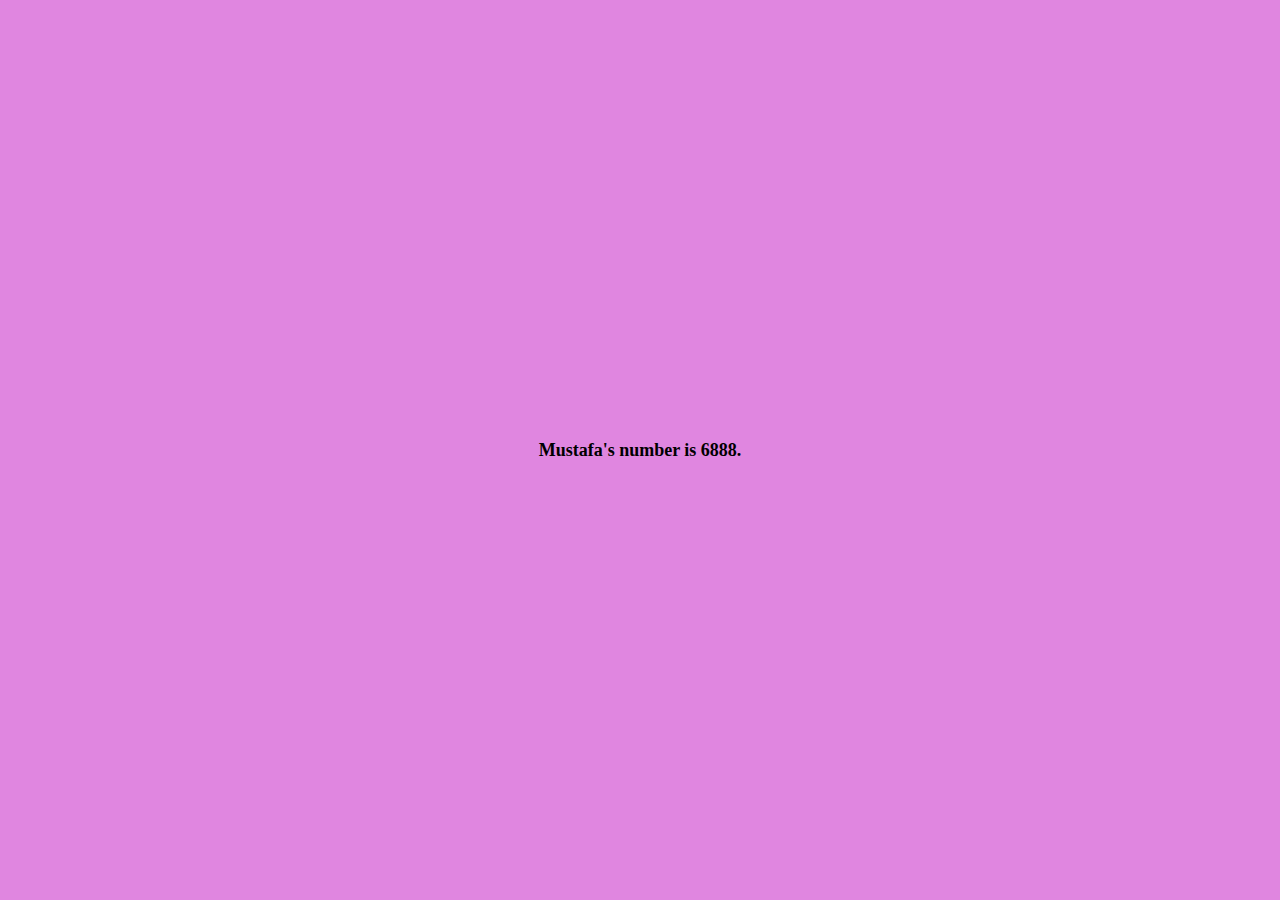
==== Loop/loop-2.html @ aa9b31a6 ".." ====
<!DOCTYPE html>
<html lang="en">
  <head>
    <meta charset="UTF-8" />
    <meta name="viewport" content="width=device-width, initial-scale=1.0" />
    <title>Loops: Task 1</title>

    <style>
      body {
        background-color: rgb(224, 134, 224);
        display: flex;
        justify-content: center;
        align-items: center;
        width: 100%;
        height: 100svh;
      }

      * {
        margin: 0;
        padding: 0;
        box-sizing: border-box;
      }

      p {
        font-size: 18px;
        font-weight: 700;
      }
      p:first {
        text-transform: capitalize;
      }
    </style>
  </head>

  <body>
    <section class="preview"></section>
  </body>
  <script>
    const name = "Mustafa";
    const para = document.createElement("p");

    const phonebook = [
      { name: "Chris", number: "1549" },
      { name: "Li Kang", number: "9634" },
      { name: "Anne", number: "9065" },
      { name: "Francesca", number: "3001" },
      { name: "Mustafa", number: "6888" },
      { name: "Tina", number: "4312" },
      { name: "Bert", number: "7780" },
      { name: "Jada", number: "2282" },
    ];

    // Add your code here
    for (let i = 0; i < phonebook.length; i++) {
      if (phonebook[i].name === name) {
        para.textContent = `${phonebook[i].name}'s number is ${phonebook[i].number}.`;
        break;
      }
      if (i === phonebook.length - 1) {
        para.textContent = "Name not found";
      }
    }

    // Don't edit the code below here!
    const section = document.querySelector("section");
    section.appendChild(para);
  </script>
</html>
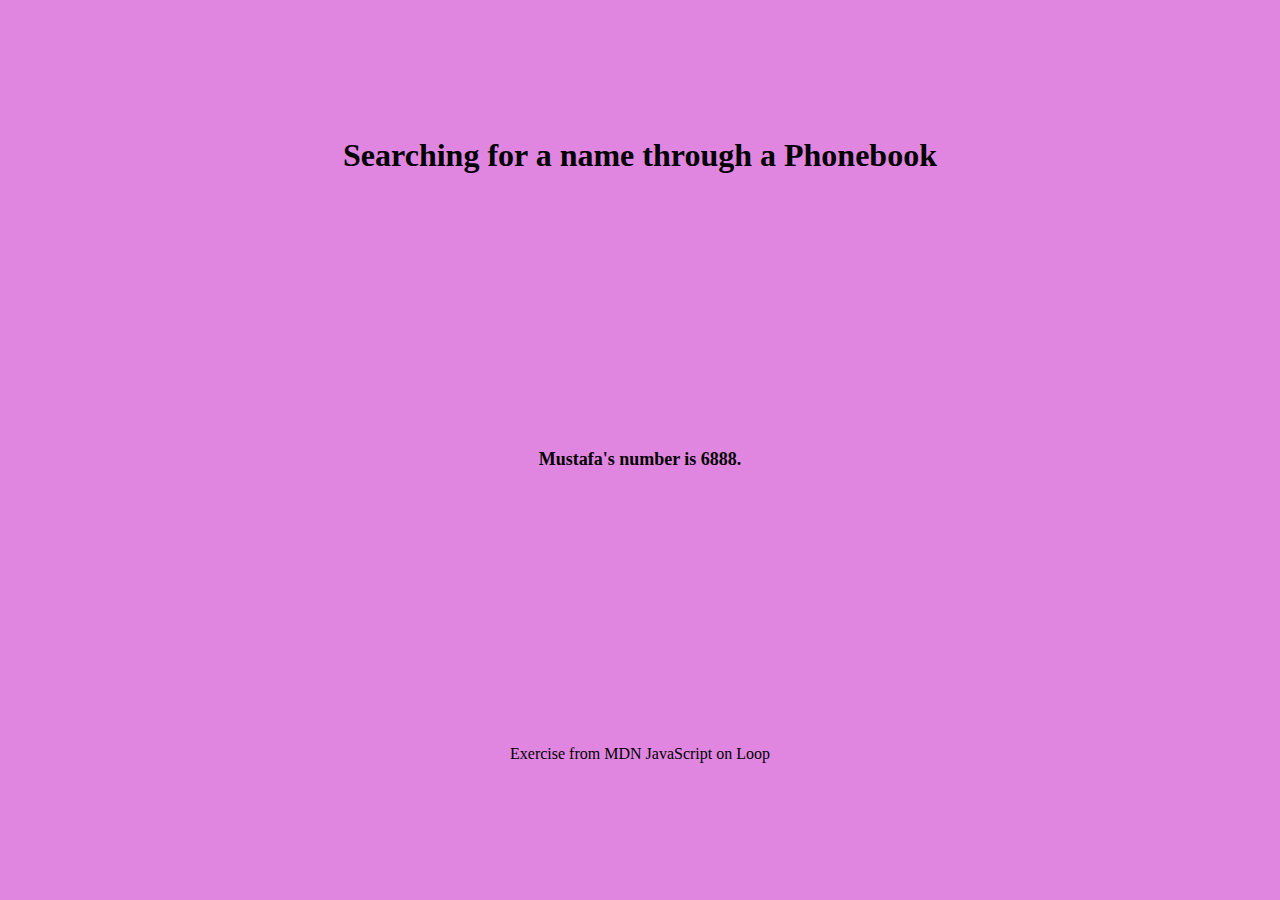
==== commit 099e95ff: "creating a digital clock" ====
--- a/Loop/loop-2.html
+++ b/Loop/loop-2.html
@@ -3,18 +3,18 @@
   <head>
     <meta charset="UTF-8" />
     <meta name="viewport" content="width=device-width, initial-scale=1.0" />
-    <title>Loops: Task 1</title>
+    <title>Loops: Task 2</title>
 
     <style>
       body {
         background-color: rgb(224, 134, 224);
         display: flex;
-        justify-content: center;
+        justify-content: space-around;
         align-items: center;
+        flex-direction: column;
         width: 100%;
         height: 100svh;
       }
-
       * {
         margin: 0;
         padding: 0;
@@ -32,7 +32,9 @@
   </head>
 
   <body>
+    <h1>Searching for a name through a Phonebook</h1>
     <section class="preview"></section>
+    <footer>Exercise from MDN JavaScript on Loop</footer>
   </body>
   <script>
     const name = "Mustafa";
